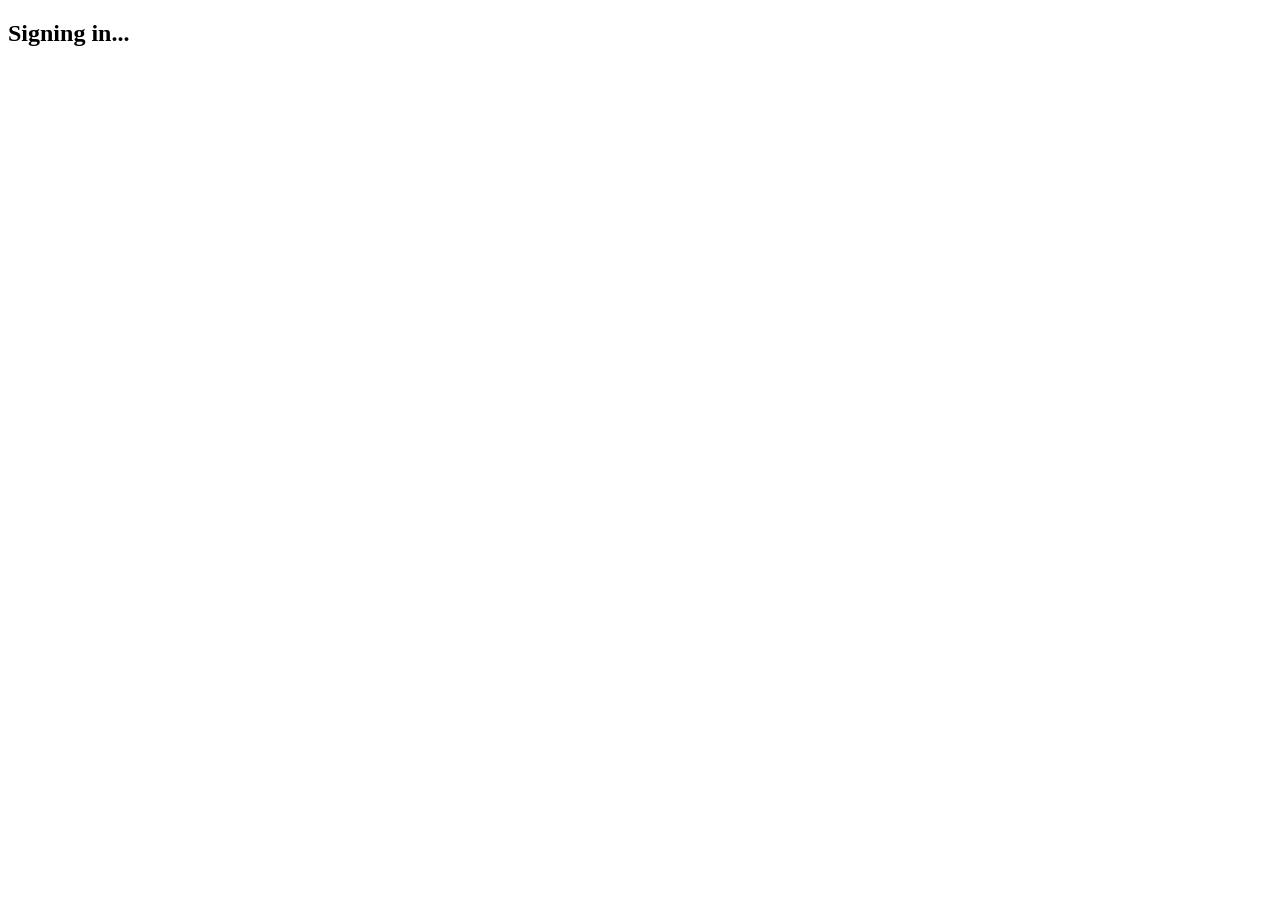
==== callback.html @ 317bd742 "Sprint 3 add some feature" ====
<!DOCTYPE html>
<html lang="en">
<head>
    <meta charset="UTF-8">
    <meta name="viewport" content="width=device-width, initial-scale=1.0">
    <title>GitScope Login</title>
</head>
<body>

<h2>Signing in...</h2>

<script type="module" src="js/callback.js"></script>

</body>
</html>
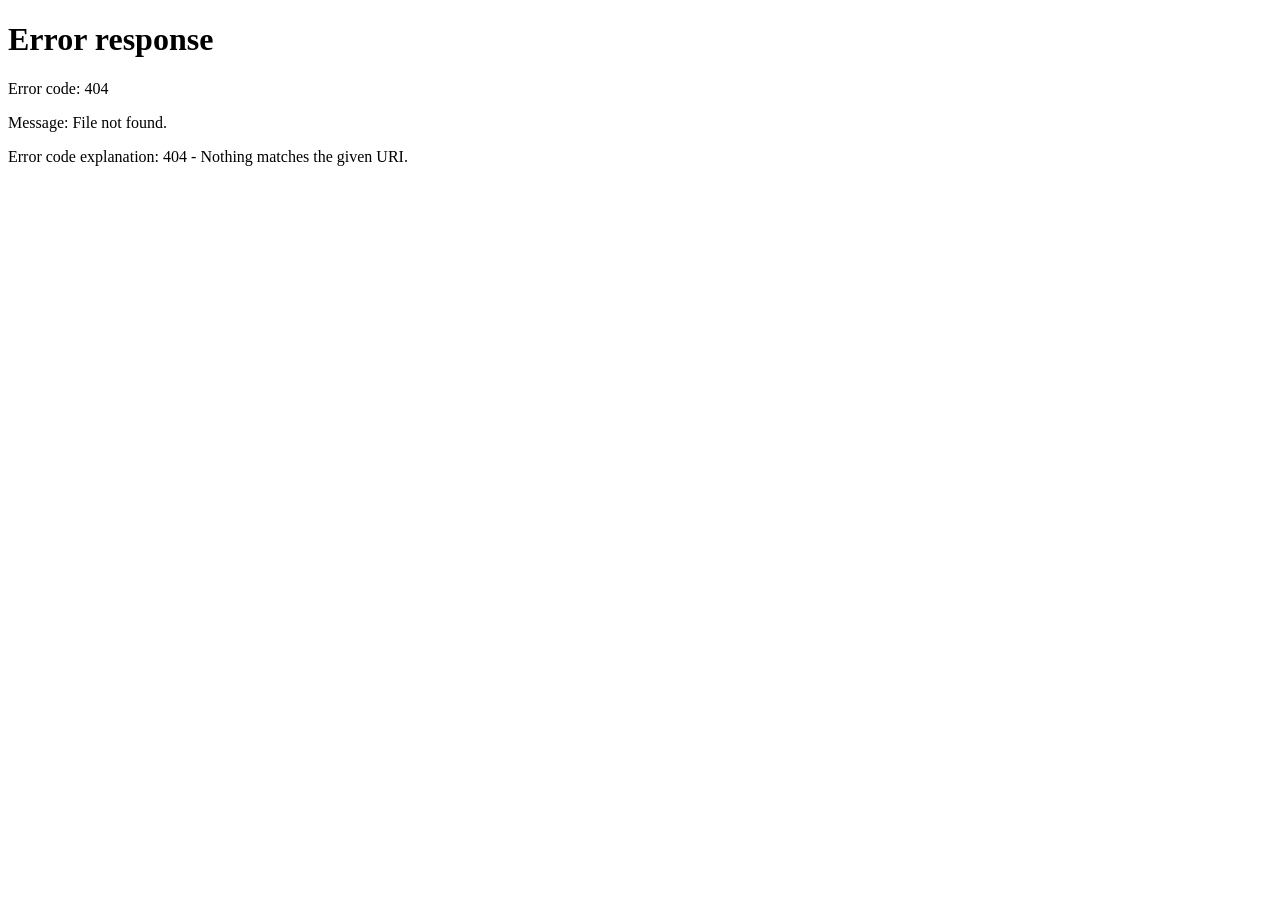
==== commit 5fa7cde2: "done withe sprint4" ====
--- a/callback.html
+++ b/callback.html
@@ -7,9 +7,10 @@
 </head>
 <body>
 
-<h2>Signing in...</h2>
+    <h2>Signing in...</h2>
+    <p>Please wait while GitHub completes authentication.</p>
 
-<script type="module" src="js/callback.js"></script>
+    <script type="module" src="js/callback.js"></script>
 
 </body>
 </html>
